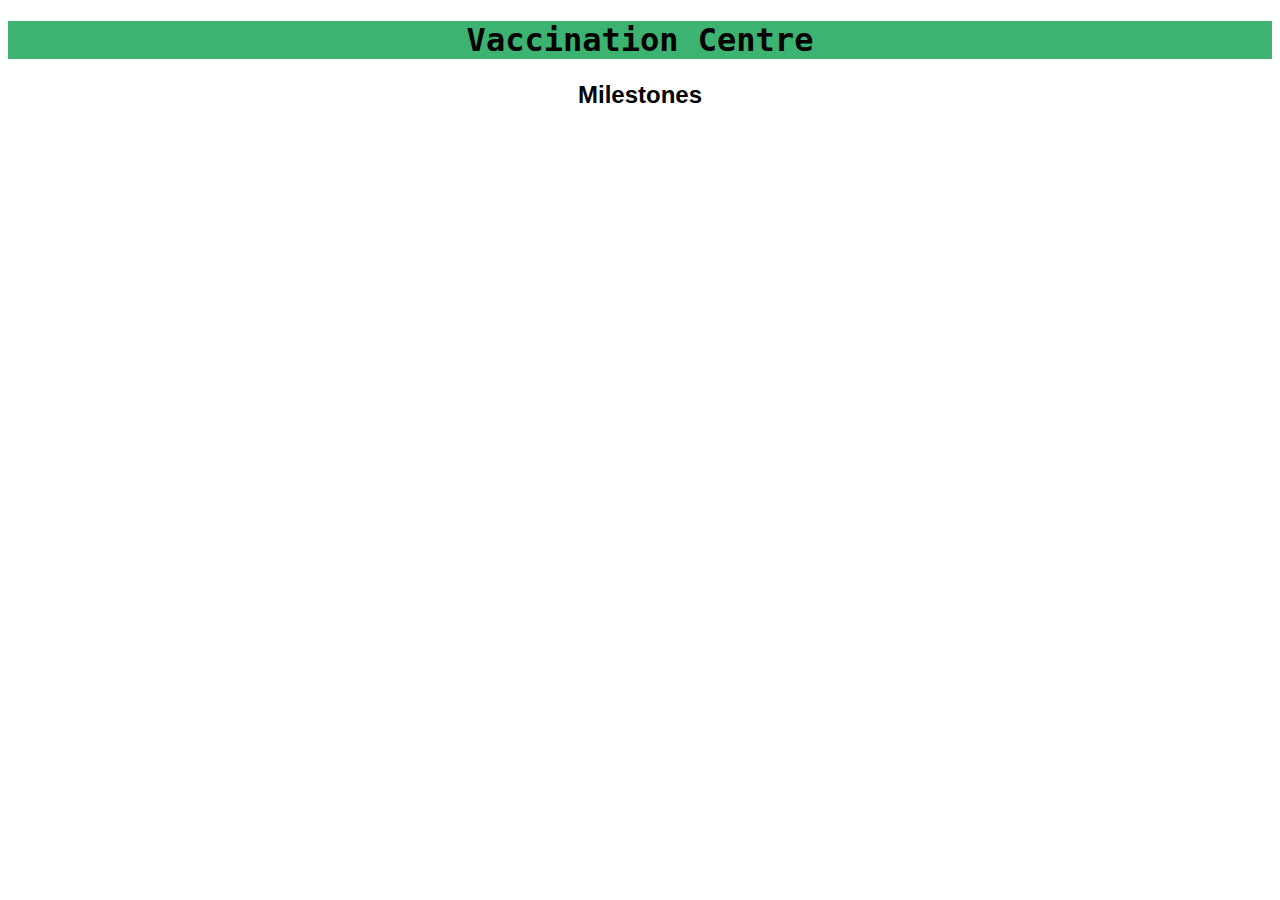
==== index.html @ 23a52cd8 "Organised pics/docs into folders, added index.html, styles.css" ====
<!DOCTYPE html>
<html lang="en">
<head>
  <title>Vaccination Centre</title>
  <link rel="stylesheet" href="styles.css">
</head>
<h1>Vaccination Centre</h1>
<h2>Milestones</h2>
<body>

</body>
</html>
---- styles.css ----
h1 {
  background-color: MediumSeaGreen;
  text-align: center;
  font-family: Andale Mono, monospace;
}
h2 {
  text-align: center;
  font-family: Verdana, sans-serif;
}
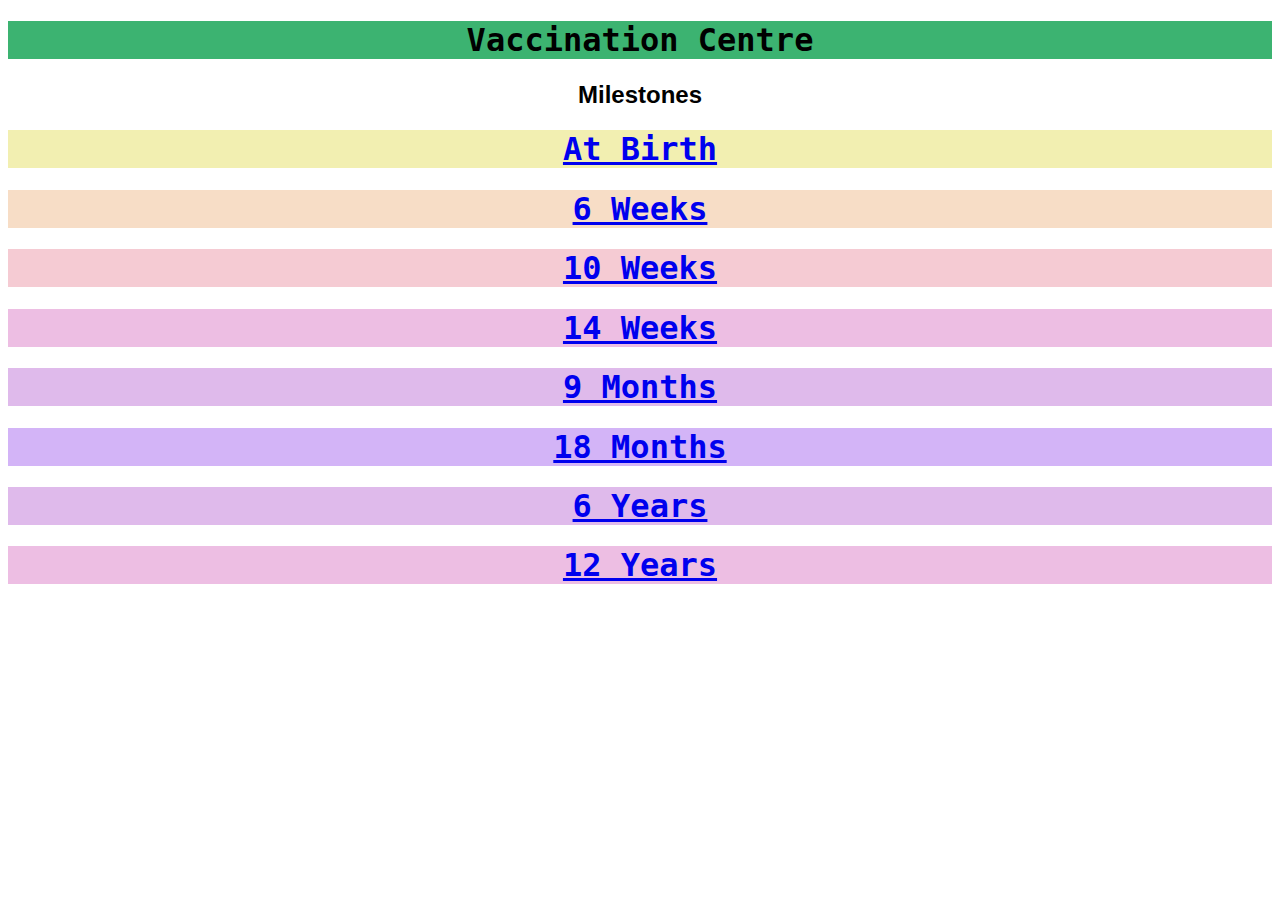
==== commit 6e8e020b: "Milestone headings and pages" ====
--- a/index.html
+++ b/index.html
@@ -1,12 +1,81 @@
 <!DOCTYPE html>
 <html lang="en">
+
 <head>
   <title>Vaccination Centre</title>
   <link rel="stylesheet" href="styles.css">
 </head>
-<h1>Vaccination Centre</h1>
-<h2>Milestones</h2>
+
+
 <body>
+  <header>
+    <h1 class="heading">Vaccination Centre</h1>
+    <h2>Milestones</h2>
+  </header>
 
+  <a style="display:block" href="milestone-pages\atbirth.html">
+    <div>
+      <h1 class="milestone" style="background-color:rgb(242, 239, 177);">
+        At Birth
+      </h1>
+    </div>
+  </a>
+
+  <a style="display:block" href="atbirth.html">
+    <div>
+      <h1 class="milestone" style="background-color:rgb(247, 221, 198);">
+        6 Weeks
+      </h1>
+    </div>
+  </a>
+
+  <a style="display:block" href="atbirth.html">
+    <div>
+      <h1 class="milestone" style="background-color:rgb(245, 203, 211);">
+        10 Weeks
+      </h1>
+    </div>
+  </a>
+
+  <a style="display:block" href="atbirth.html">
+    <div>
+      <h1 class="milestone" style="background-color:rgb(237, 190, 227);">
+        14 Weeks
+      </h1>
+    </div>
+  </a>
+
+  <a style="display:block" href="atbirth.html">
+    <div>
+      <h1 class="milestone" style="background-color:rgb(223, 186, 235);">
+        9 Months
+      </h1>
+    </div>
+  </a>
+
+  <a style="display:block" href="atbirth.html">
+    <div>
+      <h1 class="milestone" style="background-color:rgb(211, 180, 247);">
+        18 Months
+      </h1>
+    </div>
+  </a>
+
+  <a style="display:block" href="atbirth.html">
+    <div>
+      <h1 class="milestone" style="background-color:rgb(223, 186, 235);">
+        6 Years
+      </h1>
+    </div>
+  </a>
+
+  <a style="display:block" href="atbirth.html">
+    <div>
+      <h1 class="milestone" style="background-color:rgb(237, 190, 227);">
+        12 Years
+      </h1>
+    </div>
+  </a>
 </body>
+
 </html>
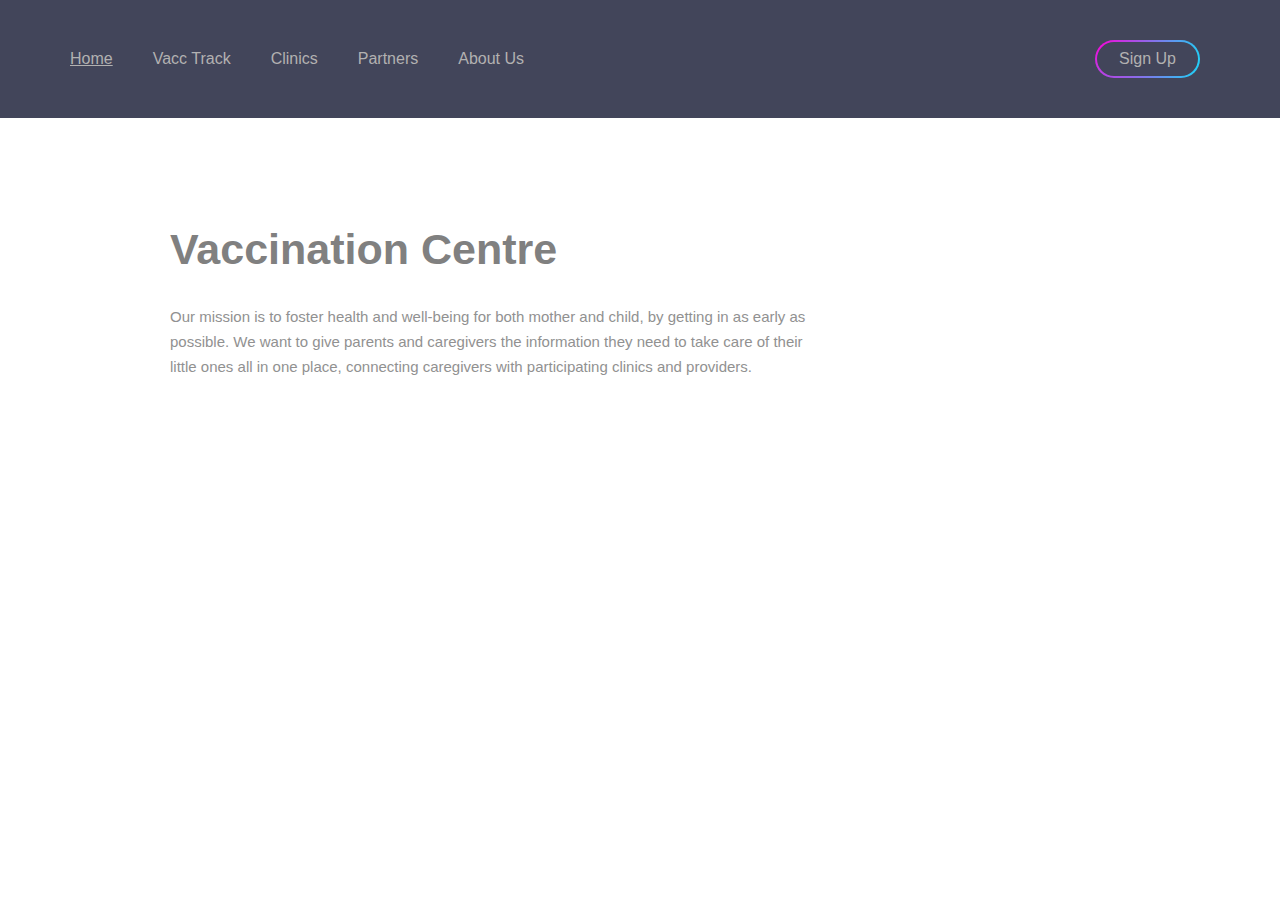
==== commit e2e5ec00: "nav bar, styling" ====
--- a/index.html
+++ b/index.html
@@ -3,79 +3,32 @@
 
 <head>
   <title>Vaccination Centre</title>
-  <link rel="stylesheet" href="styles.css">
+  <link rel="stylesheet" href="\styles.css">
 </head>
 
 
 <body>
-  <header>
-    <h1 class="heading">Vaccination Centre</h1>
-    <h2>Milestones</h2>
-  </header>
-
-  <a style="display:block" href="milestone-pages\atbirth.html">
-    <div>
-      <h1 class="milestone" style="background-color:rgb(242, 239, 177);">
-        At Birth
-      </h1>
+  <div class="container">
+    <div class="menu">
+      <ul>
+        <li class="active">Home</li>
+        <li><a href="vacc-track.html">Vacc Track</a></li>
+        <li>Clinics</li>
+        <li>Partners</li>
+        <li>About Us</li>
+        <li><a href="#" class="signup-btn"><span>Sign Up</span></a></li>
+      </ul>
     </div>
-  </a>
-
-  <a style="display:block" href="atbirth.html">
-    <div>
-      <h1 class="milestone" style="background-color:rgb(247, 221, 198);">
-        6 Weeks
-      </h1>
+    <div class="banner">
+      <div class = "splash-text">
+        <h1>Vaccination Centre</h1>
+        <p>Our mission is to foster health and well-being for both mother and child,
+        by getting in as early as possible. We want to give parents and caregivers the
+        information they need to take care of their little ones all in one place, connecting
+        caregivers with participating clinics and providers.</p>
+      </div>
     </div>
-  </a>
-
-  <a style="display:block" href="atbirth.html">
-    <div>
-      <h1 class="milestone" style="background-color:rgb(245, 203, 211);">
-        10 Weeks
-      </h1>
-    </div>
-  </a>
-
-  <a style="display:block" href="atbirth.html">
-    <div>
-      <h1 class="milestone" style="background-color:rgb(237, 190, 227);">
-        14 Weeks
-      </h1>
-    </div>
-  </a>
-
-  <a style="display:block" href="atbirth.html">
-    <div>
-      <h1 class="milestone" style="background-color:rgb(223, 186, 235);">
-        9 Months
-      </h1>
-    </div>
-  </a>
-
-  <a style="display:block" href="atbirth.html">
-    <div>
-      <h1 class="milestone" style="background-color:rgb(211, 180, 247);">
-        18 Months
-      </h1>
-    </div>
-  </a>
-
-  <a style="display:block" href="atbirth.html">
-    <div>
-      <h1 class="milestone" style="background-color:rgb(223, 186, 235);">
-        6 Years
-      </h1>
-    </div>
-  </a>
-
-  <a style="display:block" href="atbirth.html">
-    <div>
-      <h1 class="milestone" style="background-color:rgb(237, 190, 227);">
-        12 Years
-      </h1>
-    </div>
-  </a>
+  </div>
 </body>
 
 </html>
